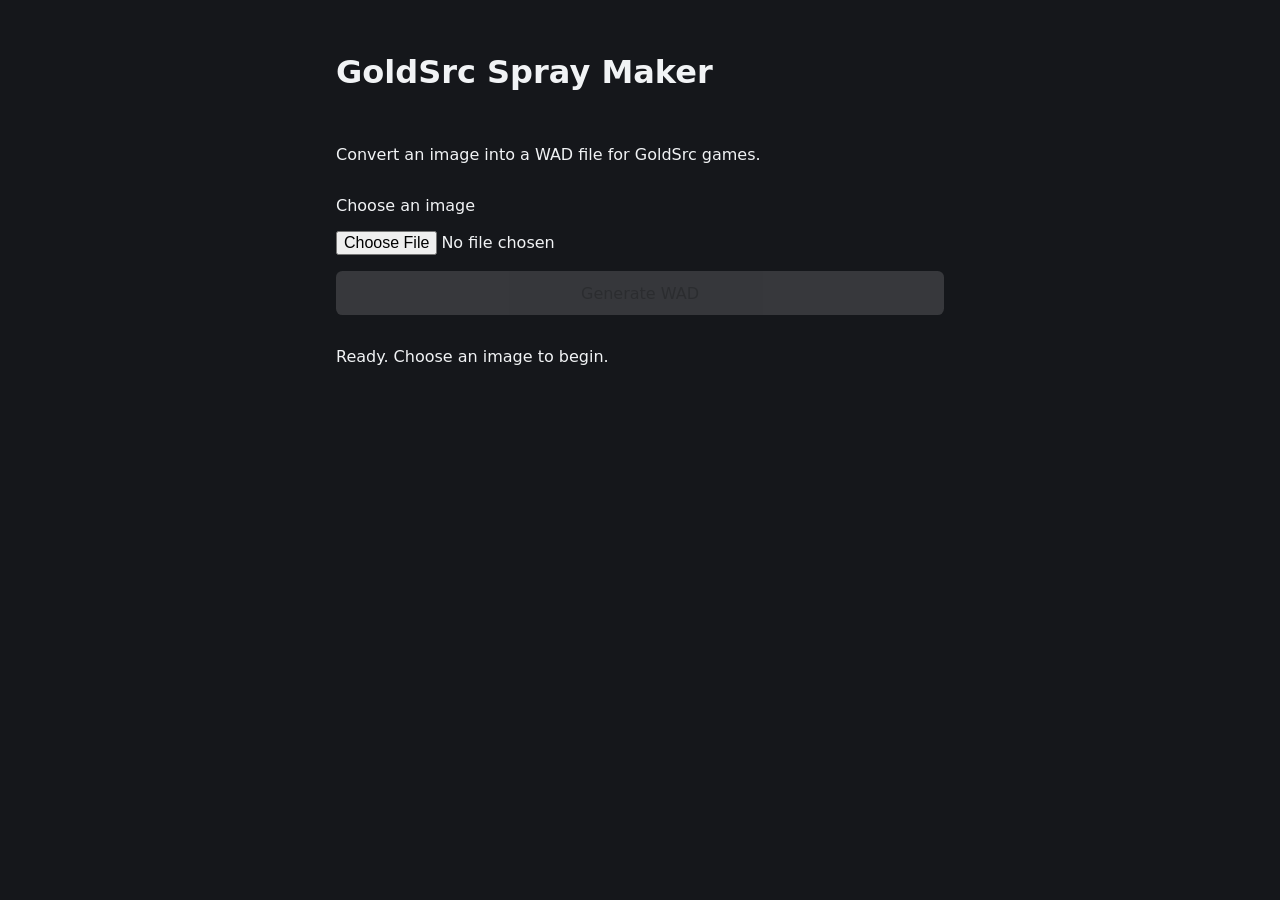
==== docs/index.html @ df6dc30c "added wasm" ====
<!doctype html>
<html lang="en">
<head>
    <meta charset="utf-8">
    <meta name="viewport" content="width=device-width, initial-scale=1">
    <title>GoldSrc Spray Maker</title>
    <link rel="stylesheet" href="./style.css">
</head>
<body>
<main>
    <h1>GoldSrc Spray Maker</h1>
    <p>Convert an image into a WAD file for GoldSrc games.</p>

    <label for="image">Choose an image</label>
    <input id="image" type="file" accept="image/png,image/jpeg,image/webp">

    <img id="preview" alt="Image preview" hidden>

    <button id="generate" disabled>Generate WAD</button>
    <a id="download" hidden>Download tempdecal.wad</a>
    <p id="status" role="status">Loading converter…</p>
</main>

<script type="module" src="./app.js"></script>
</body>
</html>
---- docs/style.css ----
body {
    margin: 0;
    padding: 2rem 1rem;
    font-family: system-ui, sans-serif;
    background: #15171b;
    color: #f1f3f5;
}

main {
    max-width: 38rem;
    margin: auto;
    display: grid;
    gap: 1rem;
}

input, button, a {
    font: inherit;
}

button, a {
    padding: 0.8rem 1rem;
    border: 0;
    border-radius: 0.4rem;
}

button {
    cursor: pointer;
}

button:disabled {
    cursor: not-allowed;
    opacity: 0.5;
}

a {
    background: #c4f06b;
    color: #171a12;
    text-align: center;
}

img {
    max-width: 100%;
    max-height: 24rem;
    object-fit: contain;
}
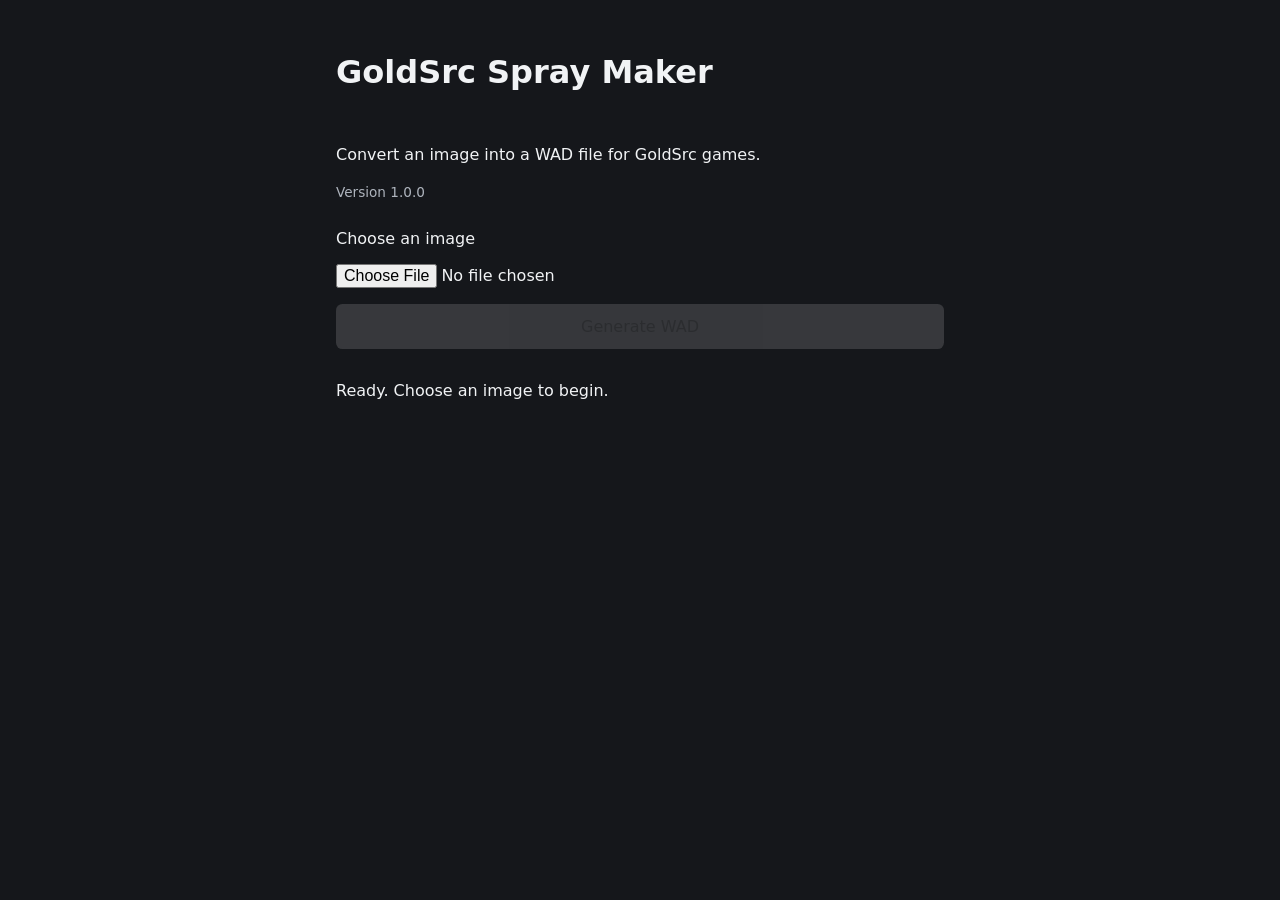
==== commit 61dee3fd: "fixed something important i think" ====
--- a/docs/index.html
+++ b/docs/index.html
@@ -11,6 +11,7 @@
 <main>
     <h1>GoldSrc Spray Maker</h1>
     <p>Convert an image into a WAD file for GoldSrc games.</p>
+    <p class="version">Version 1.0.0</p>
 
     <label for="image">Choose an image</label>
     <input id="image" type="file" accept="image/png,image/jpeg,image/webp">
--- a/docs/style.css
+++ b/docs/style.css
@@ -12,6 +12,12 @@
     margin: auto;
     display: grid;
     gap: 1rem;
+}
+
+.version {
+    margin-top: -0.75rem;
+    color: #aeb4bd;
+    font-size: 0.85rem;
 }
 
 input, button, a {
